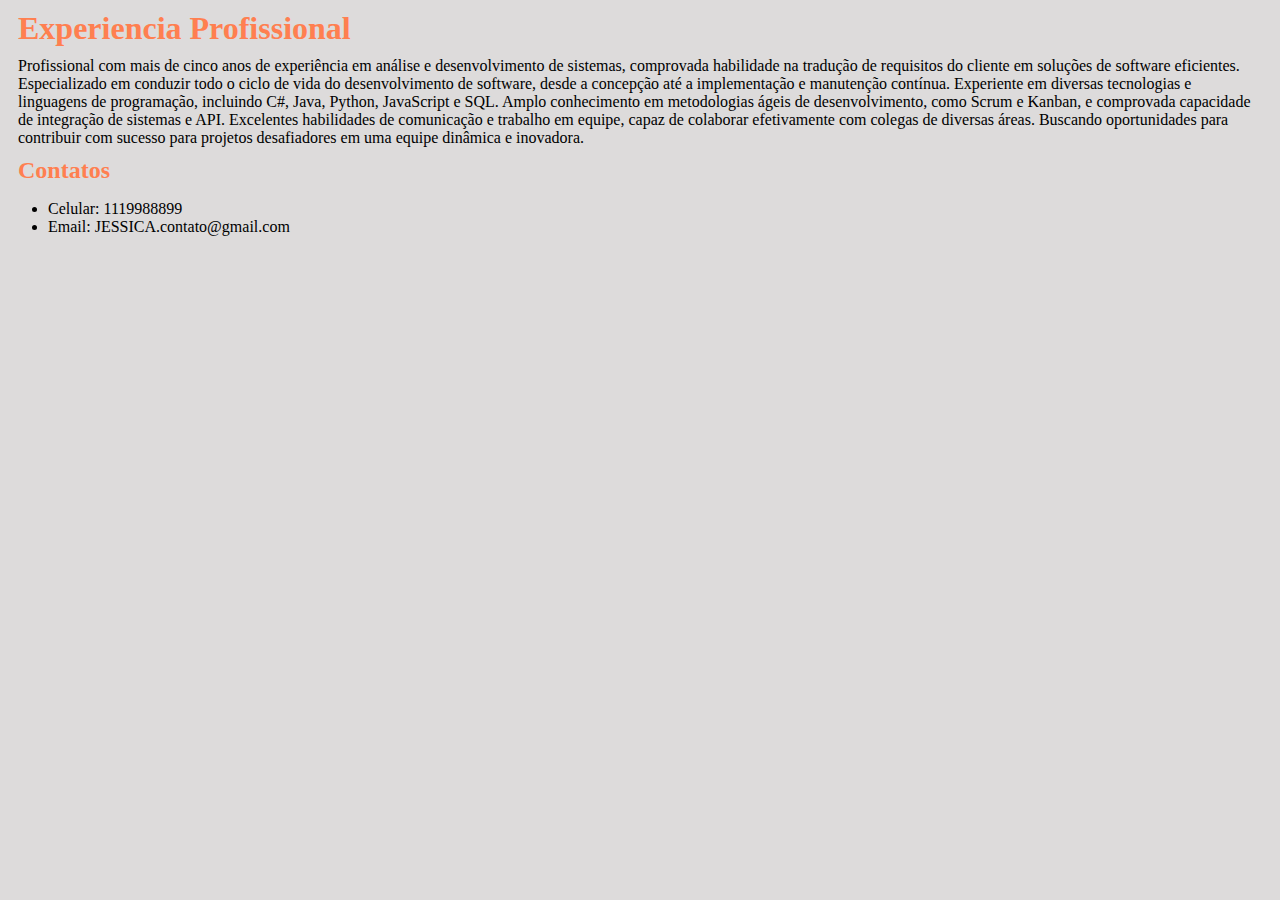
==== pagina2.html @ 2916b718 "Trabalho curriculo" ====
<!DOCTYPE html>
<html lang="pt-br">
<head>
    <meta charset="UTF-8">
    <meta name="viewport" content="width=device-width, initial-scale=1.0">
    <title>Curriculo</title>
    <link rel="stylesheet" href="style.css">
    <link rel="shortcut icon" href="favicon.ico" type="image/x-icon">
</head>
<body>
    <h1>Experiencia Profissional</h1>
    <p>Profissional com mais de cinco anos de experiência em análise e desenvolvimento de sistemas, comprovada habilidade na tradução de requisitos do cliente em soluções de software eficientes. Especializado em conduzir todo o ciclo de vida do desenvolvimento de software, desde a concepção até a implementação e manutenção contínua. Experiente em diversas tecnologias e linguagens de programação, incluindo C#, Java, Python, JavaScript e SQL. Amplo conhecimento em metodologias ágeis de desenvolvimento, como Scrum e Kanban, e comprovada capacidade de integração de sistemas e API. Excelentes habilidades de comunicação e trabalho em equipe, capaz de colaborar efetivamente com colegas de diversas áreas. Buscando oportunidades para contribuir com sucesso para projetos desafiadores em uma equipe dinâmica e inovadora.</p>

    <h2>Contatos</h2>
    <ul>
        <li>Celular: 1119988899</li>
        <li>Email: JESSICA.contato@gmail.com</li>
    </ul>
    
</body>
</html>
---- style.css ----
@charset "UTF-8";


html
{
    background-color:rgb(221, 219, 219);
}


img 
{
    width: 400;
    height: 300;
}


h1
{
    font-size: 30;
    color:coral;
    margin: 10px;
}

h2
{
    font-size: 25;
    color: coral;
    margin: 10px;
}

p
{

    padding: 20 px;
    margin: 10px;
}

h3
{
    font-size: 25;
    color: coral;
    margin: 10px;
}

h4
{
    font-size: 25;
    color: coral;
    margin: 10px;
}

footer{

    font-size: 1.2em;
    text-align: center;
    text-decoration: none;
    font-style: normal;
}

a {
    font-size: 1.2em;
    color: coral;
    text-align: center;
    text-decoration: none;
    font-style: normal;
}

footer > a:hover {
    color: rgba(255, 145, 0, 0.514);
}
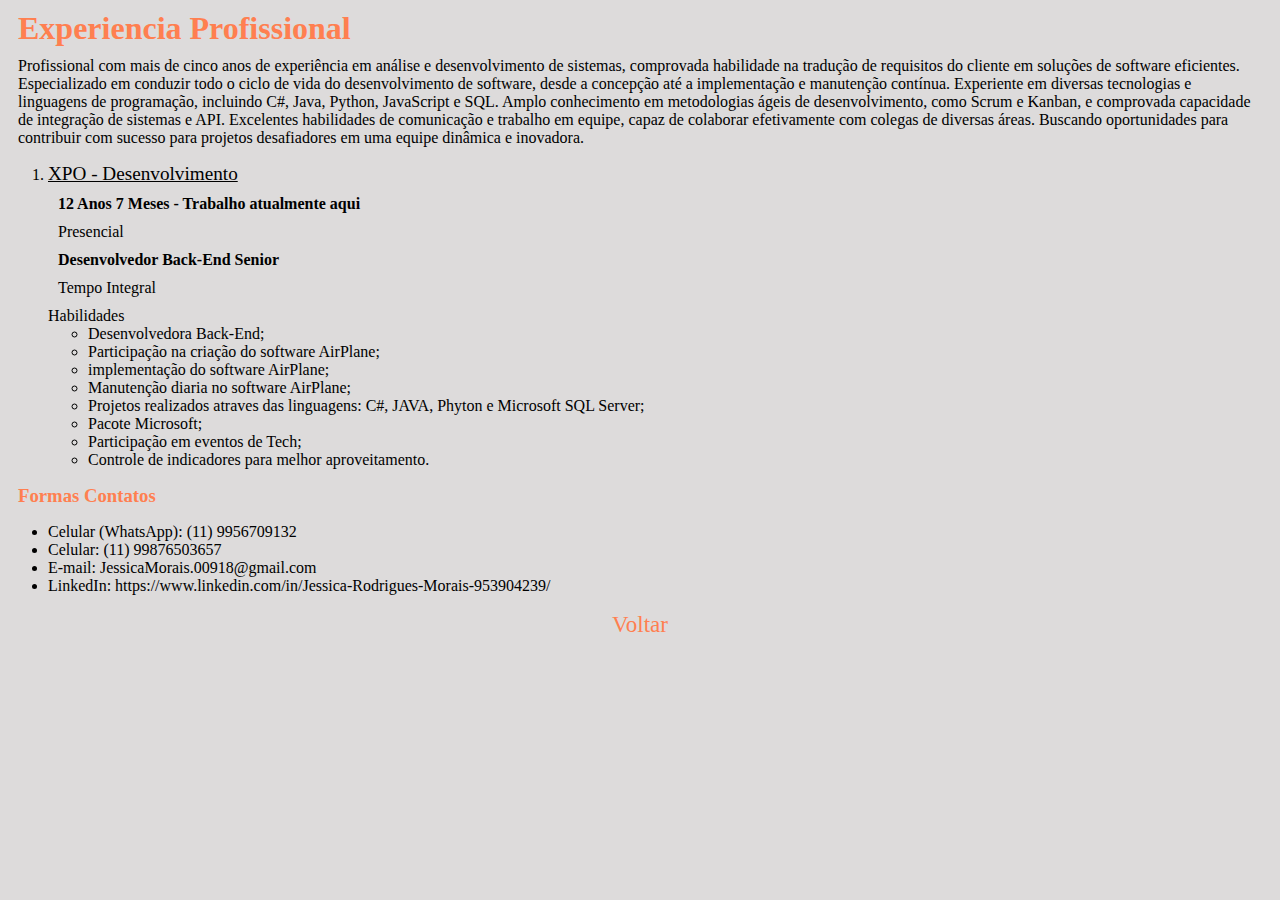
==== commit dea4c00b: "adiçoes de informaçoes" ====
--- a/pagina2.html
+++ b/pagina2.html
@@ -10,12 +10,34 @@
 <body>
     <h1>Experiencia Profissional</h1>
     <p>Profissional com mais de cinco anos de experiência em análise e desenvolvimento de sistemas, comprovada habilidade na tradução de requisitos do cliente em soluções de software eficientes. Especializado em conduzir todo o ciclo de vida do desenvolvimento de software, desde a concepção até a implementação e manutenção contínua. Experiente em diversas tecnologias e linguagens de programação, incluindo C#, Java, Python, JavaScript e SQL. Amplo conhecimento em metodologias ágeis de desenvolvimento, como Scrum e Kanban, e comprovada capacidade de integração de sistemas e API. Excelentes habilidades de comunicação e trabalho em equipe, capaz de colaborar efetivamente com colegas de diversas áreas. Buscando oportunidades para contribuir com sucesso para projetos desafiadores em uma equipe dinâmica e inovadora.</p>
+    <ol>
+        <li><a href="https://www.xpo.com" target="_blank">XPO - Desenvolvimento</a></li>
+            <p><strong>12 Anos 7 Meses - Trabalho atualmente aqui</strong></p>
+            <p>Presencial</p>
+            <p><strong>Desenvolvedor Back-End Senior</strong></p>
+            <p>Tempo Integral</p>
+            <div>Habilidades</div>
+            <ul>
+                <li>Desenvolvedora Back-End;</li>
+                <li>Participação na criação do software AirPlane;</li>
+                <li>implementação do software AirPlane;</li>
+                <li>Manutenção diaria no software AirPlane;</li>
+                <li>Projetos realizados atraves das linguagens: C#, JAVA, Phyton e Microsoft SQL Server;</li>
+                <li>Pacote Microsoft;</li>
+                <li>Participação em eventos de Tech;</li>
+                <li>Controle de indicadores para melhor aproveitamento.</li>
+            </ul>
+        </ol>
 
-    <h2>Contatos</h2>
+    <h3>Formas Contatos</h2>
     <ul>
-        <li>Celular: 1119988899</li>
-        <li>Email: JESSICA.contato@gmail.com</li>
+        <li>Celular (WhatsApp): (11) 9956709132</li>
+        <li>Celular: (11) 99876503657</li>
+        <li>E-mail: JessicaMorais.00918@gmail.com</li>
+    <li>LinkedIn: https://www.linkedin.com/in/Jessica-Rodrigues-Morais-953904239/</li>
     </ul>
+
+    <footer> <a href="pagina1.html" target="_self"> Voltar</a></footer>
     
 </body>
 </html>--- a/style.css
+++ b/style.css
@@ -69,3 +69,23 @@
     color: rgba(255, 145, 0, 0.514);
 }
 
+li > a {
+    color: black;
+    text-decoration: underline;
+}
+
+li > a:hover {
+    color: rgba(255, 145, 0, 0.514);
+    
+
+}
+
+p > a {
+    color: black;
+    text-decoration: underline;
+}
+
+p > a:hover {
+    color: rgba(255, 145, 0, 0.514);
+}
+
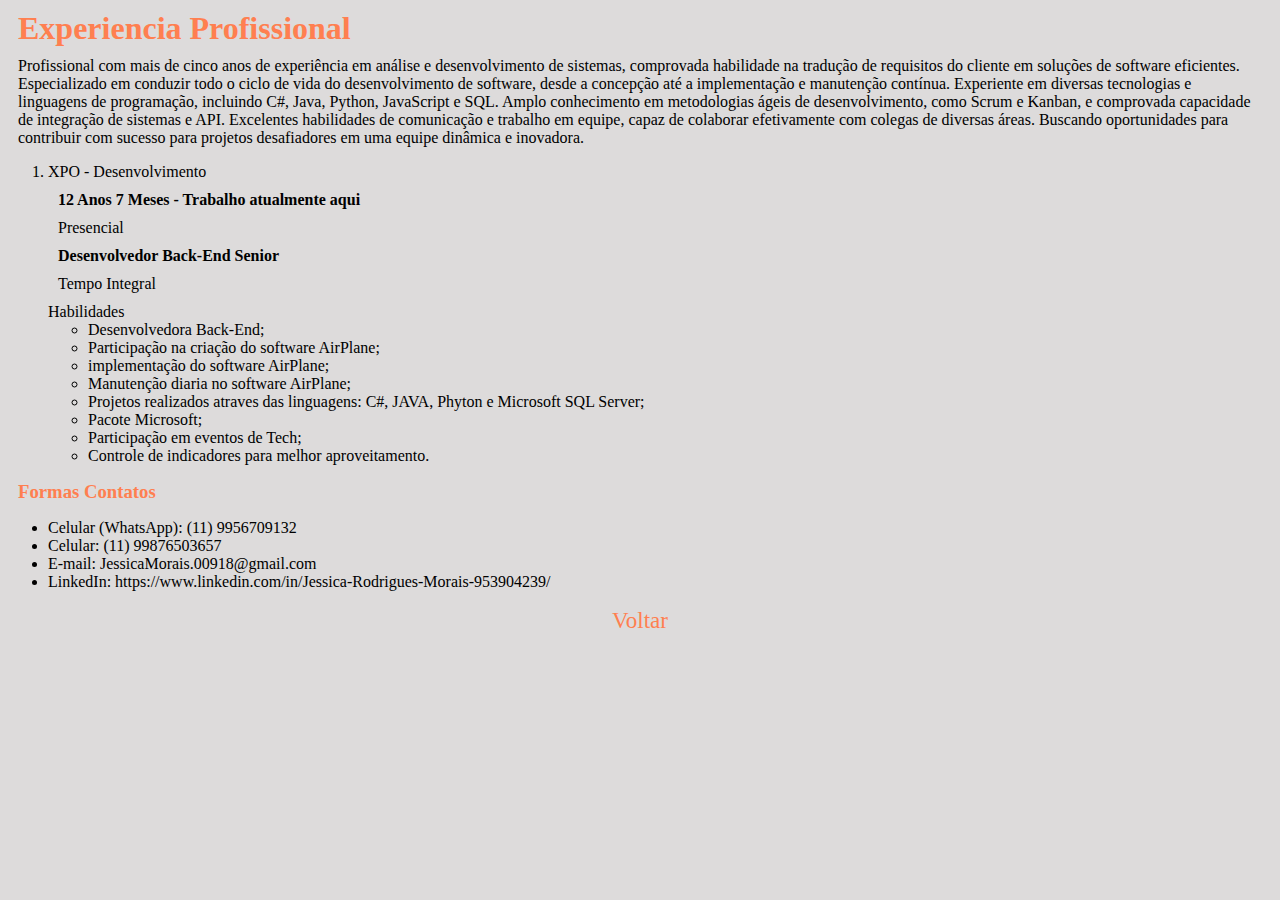
==== commit 2941c0d9: "Atualizar o pagina2.html" ====
--- a/pagina2.html
+++ b/pagina2.html
@@ -11,7 +11,7 @@
     <h1>Experiencia Profissional</h1>
     <p>Profissional com mais de cinco anos de experiência em análise e desenvolvimento de sistemas, comprovada habilidade na tradução de requisitos do cliente em soluções de software eficientes. Especializado em conduzir todo o ciclo de vida do desenvolvimento de software, desde a concepção até a implementação e manutenção contínua. Experiente em diversas tecnologias e linguagens de programação, incluindo C#, Java, Python, JavaScript e SQL. Amplo conhecimento em metodologias ágeis de desenvolvimento, como Scrum e Kanban, e comprovada capacidade de integração de sistemas e API. Excelentes habilidades de comunicação e trabalho em equipe, capaz de colaborar efetivamente com colegas de diversas áreas. Buscando oportunidades para contribuir com sucesso para projetos desafiadores em uma equipe dinâmica e inovadora.</p>
     <ol>
-        <li><a href="https://www.xpo.com" target="_blank">XPO - Desenvolvimento</a></li>
+        <li>XPO - Desenvolvimento</li>
             <p><strong>12 Anos 7 Meses - Trabalho atualmente aqui</strong></p>
             <p>Presencial</p>
             <p><strong>Desenvolvedor Back-End Senior</strong></p>
